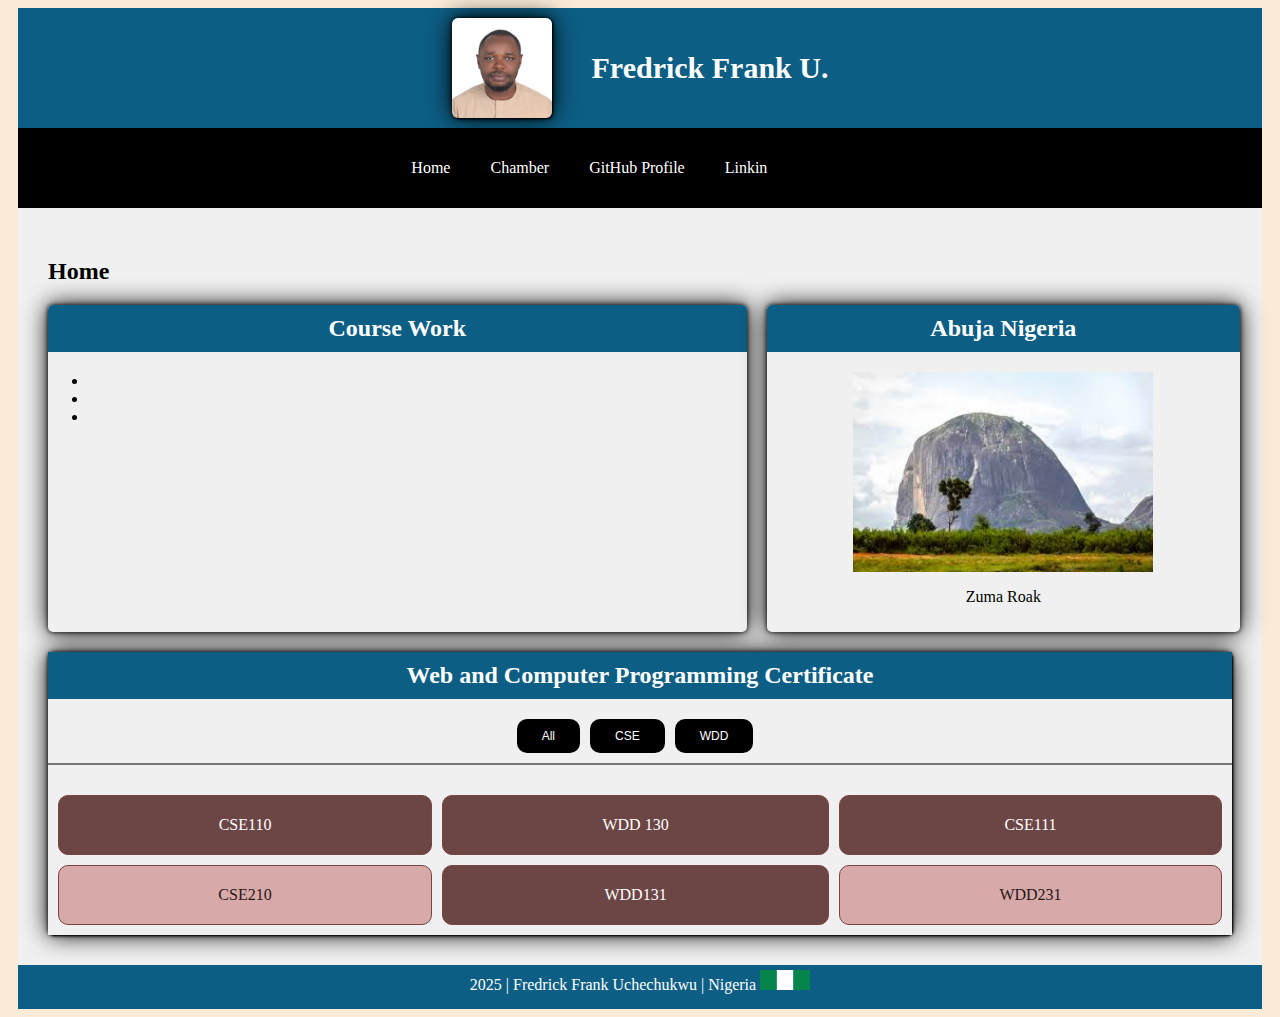
==== index.html @ 6052147d "3rd commit" ====
<!DOCTYPE html>
<html lang="en">
<head>
    <meta charset="UTF-8">
    <meta name="viewport" content="width=device-width, initial-scale=1.0">
    <title>Fredrick Frank U | WDD 231</title>
    <meta name="description" content="Fredrick Frank U | WDD 231">
    <meta name="author" content="Fredrick Frank U">
    <link rel="stylesheet" href="styles/styles.css">
    <link rel="preconnect" href="https://fonts.googleapis.com">
    <link rel="preconnect" href="https://fonts.gstatic.com" crossorigin>
    <link rel="icon" href="images/favicon.ico">
</head>
<body>
    <header>
        <div class="container">
            <img src="images/fred.jpg" alt="Nigeria" >
            <h1 class="title">Fredrick Frank U.</h1>
        </div>
    </header>

    <div class="hamburger-nav">
        <button class="hamburger" id="hamburger">
            <span></span>
            <span></span>
            <span></span>
        </button>
        <nav class="nav" id="nav">
            <ul>
                <li><a href="index.html">Home</a></li>
                <li><a href="#">Chamber</a></li>
                <li><a href="#">GitHub Profile</a></li>
                <li><a href="#">Linkin</a></li>
            </ul>
            <h1 class="h1">Nigeria</h1>
        </nav>
    </div>
    <main>
        <section>
            <h2>Home</h2>
        </section>
        <div class="main-container">
            <div>
                <h2>Course Work</h2>
                <p>
                    <ul>
                        <li></li>
                        <li></li>
                        <li></li>
                    </ul>
                </p>
            </div>
            <div>
                <h2>Abuja Nigeria</h2>
                <img src="images/zuma rock.jpg" alt="Nigeria">
                <p>Zuma Roak</p>
            </div>
        </div>
        <div class="main-container-2">
            <h2>Web and Computer Programming Certificate</h2>
            <div class="btn-menu">
                <ul>
                    <li><button> All</button></li>
                    <li><button>CSE</button></li>
                    <li><button>WDD</button></li>
                </ul>
            </div>
        
            <div class="grid-container">
                <div class="item1">CSE110</div>
                <div class="item2">WDD 130</div>
                <div class="item3">CSE111</div>  
                <div class="item4">CSE210</div>
                <div class="item5">WDD131</div>
                <div class="item6">WDD231</div>
            </div>
        </div>
    </main>
    <footer>
        <p>2025 | Fredrick Frank Uchechukwu | Nigeria <img src="images/nigeria-flag.jpg"></p>
       <p id="last-modified"></p>
    </footer>
    <script src="scripts/scripts.js"></script>
</body>
</html>
---- styles/styles.css ----
body{
    padding: 0 10px 0 10px;
    background-color: antiquewhite;
}
header{
    background-color: #0d5e84;
    color: white;
    padding: 10px;
    text-align: center;
    display: flex;
    justify-content: space-between;  
}

.container {
  display: flex;
  justify-content: center;
  align-items: center;
  margin: auto;
}

.container img {
  width: 100px; /* adjust the image width as needed */
  height: 100px; /* adjust the image height as needed */
  margin-right: 40px; /* add some space between the image and the title */
  box-shadow: 1px 1px 2px black, 0 0 25px rgb(0, 0, 0), 0 0 5px rgb(0, 0, 0);
  border-radius: 6px; /* adjust the border radius as needed */
}

.container .title {
  font-size: 30px; /* adjust the font size as needed */
}


.nav{
    display: flex;
    justify-content: center;
    align-items: center;
    margin: auto;
    background-color: black;
}

.nav ul {
    display: flex;
    flex-direction: row;
    justify-content: space-between;
    list-style: none;
    margin: 0;
    padding: 0;
  }
  
  .nav li {
    flex: 1;
  }
  
  .nav a {
    display: block;
    padding: 20px;
    text-decoration: none;
    color: #fff;
    text-align: center;
    white-space: nowrap;
  }
.nav a:hover {
    color: rgb(201, 202, 102);
    font-weight: 700;
    text-decoration: underline;
}
.hamburger{
    display: none;
  }
main{
    background-color: #f0f0f0;
    padding: 30px;
}

  section {
    text-align: left;
  }
  
  .main-container {
    display: grid;
    grid-template-columns: 59% 40%;
    gap: 20px;
    margin-top: 20px;
  }
  
  .main-container div {
    background-color: #f0f0f0;
    padding: 0px 0px 10px 0px;
    border-radius: 5px;
    max-height: 400px;
    overflow-y: auto; /* add scrollbar if content exceeds max height */
    box-shadow: 0px 0px 0px black, 0 0 25px rgb(0, 0, 0), 0 0 5px rgb(0, 0, 0);
    text-align: center; 

  }
  
  .main-container h2 {
    margin-top: 0;
    color: #ffffff;
    padding: 10px;
    text-align: center;
    background-color: #0d5e84;
  }
  
  .main-container img{
    width: 300px;
    height: 200px;
    border-radius: 0%;
    margin: auto;
    display: block;
  }
  
  .main-container-2 {
    display: grid;
    gap: 20px;
    margin-top: 20px;
    border-radius: 5px;
    box-shadow: 1px 1px 2px black, 0 0 25px rgb(0, 0, 0), 0 0 5px rgb(0, 0, 0);
  }
  
  .main-container-2 h2 {
    margin-top: 0;
    margin-bottom: 0;
    color: #ffffff;
    padding: 10px;
    text-align: center;
    background-color: #0d5e84;
  }
  
  .btn-menu{
    display: flex;
    justify-content: center;
    align-items: center;
    width: 100%;
    padding-bottom: 10px;
    border-bottom: 2px solid rgb(118, 117, 117);
  }
  
  .btn-menu ul {
    display: flex;
    flex-direction: row;
    justify-content: center;
    list-style: none;
    margin: 0;
    padding: 0;
  }
  
  .btn-menu li {
    flex: 1;
    display: flex;
    justify-content: center;
    padding-right: 10px;
  }
  
  .btn-menu a {
    display: block;
    padding: 5px;
    text-decoration: none;
    color: #fff;
    text-align: center;
    white-space: nowrap;
  }
  
  .btn-menu button {
    background-color: #000000; 
    border: none;
    color: white;
    padding: 10px 25px;
    text-align: center;
    text-decoration: none;
    display: inline-block;
    font-size: 12px;
    border-radius: 10px;
  }
  
  .grid-container {
    display: grid;
    grid-template-columns: auto auto auto;  
    grid-gap: 10px;
    background-color: #f0f0f0;
    padding: 10px;
  }
  
  .grid-container > div {
    background-color: rgba(255, 255, 255, 0.8);
    text-align: center;
    padding: 20px 0;
    font-size: 16px;
    border-radius: 10px;
    color: #ffffff
    ;
  }

  .grid-container .item1,
  .grid-container .item2,
  .grid-container .item3,
  .grid-container .item5 {
    background-color: #6c4545;
    border: 1px solid #784545;
  }

  .grid-container .item4,
  .grid-container .item6 {
    background-color: #d8a9a9;
    color: #261616;
    border: 1px solid #784545;
  }
/*foot area style*/
  footer {
    display: block;
    align-items: center;
    justify-content: center;
    margin-top: 0px;
    background-color: #0d5e84;
}
footer img{
    width: 50px;
    height: 20px;
    border-radius: 0%;
    
}
footer p {
    text-align: center;
    color: white;
    margin:0;
    position: relative;
    top: 50%;
    padding: 5px;
}

/* Small screen styles */
@media only screen and (max-width: 768px) {
    /* Override styles for small screens */
    .main-container {
      grid-template-columns: 1fr;
    }
    .hamburger{
        display: block;
      }
      
      .nav.show {
        display: block;
      }
    .main-container div {
      max-height: none;
    }
    
    .nav ul {
      flex-direction: column;
    }
    
    .nav li {
      flex: none;
    }
    
    .grid-container {
      grid-template-columns: 1fr;
    }
    
    footer {
      padding: 10px;
    }
  }
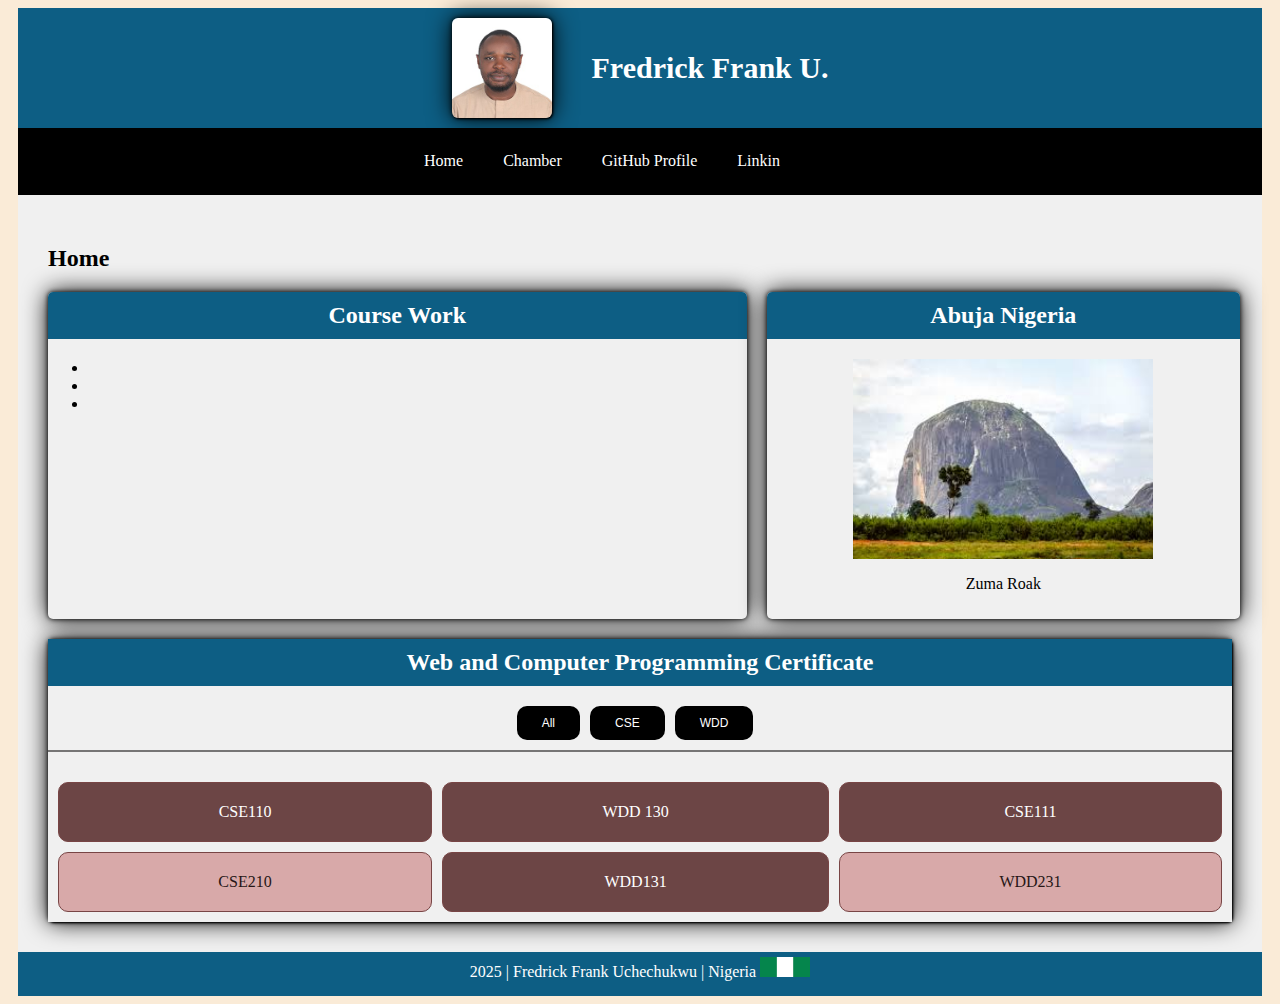
==== commit d0480dc6: "4th commit" ====
--- a/index.html
+++ b/index.html
@@ -32,7 +32,7 @@
                 <li><a href="#">GitHub Profile</a></li>
                 <li><a href="#">Linkin</a></li>
             </ul>
-            <h1 class="h1">Nigeria</h1>
+            <h2 class="h1">Nigeria</h2>
         </nav>
     </div>
     <main>
@@ -42,13 +42,11 @@
         <div class="main-container">
             <div>
                 <h2>Course Work</h2>
-                <p>
                     <ul>
                         <li></li>
                         <li></li>
                         <li></li>
                     </ul>
-                </p>
             </div>
             <div>
                 <h2>Abuja Nigeria</h2>
@@ -77,7 +75,7 @@
         </div>
     </main>
     <footer>
-        <p>2025 | Fredrick Frank Uchechukwu | Nigeria <img src="images/nigeria-flag.jpg"></p>
+        <p>2025 | Fredrick Frank Uchechukwu | Nigeria <img src="images/nigeria-flag.jpg" alt="Nigeria flag"></p>
        <p id="last-modified"></p>
     </footer>
     <script src="scripts/scripts.js"></script>
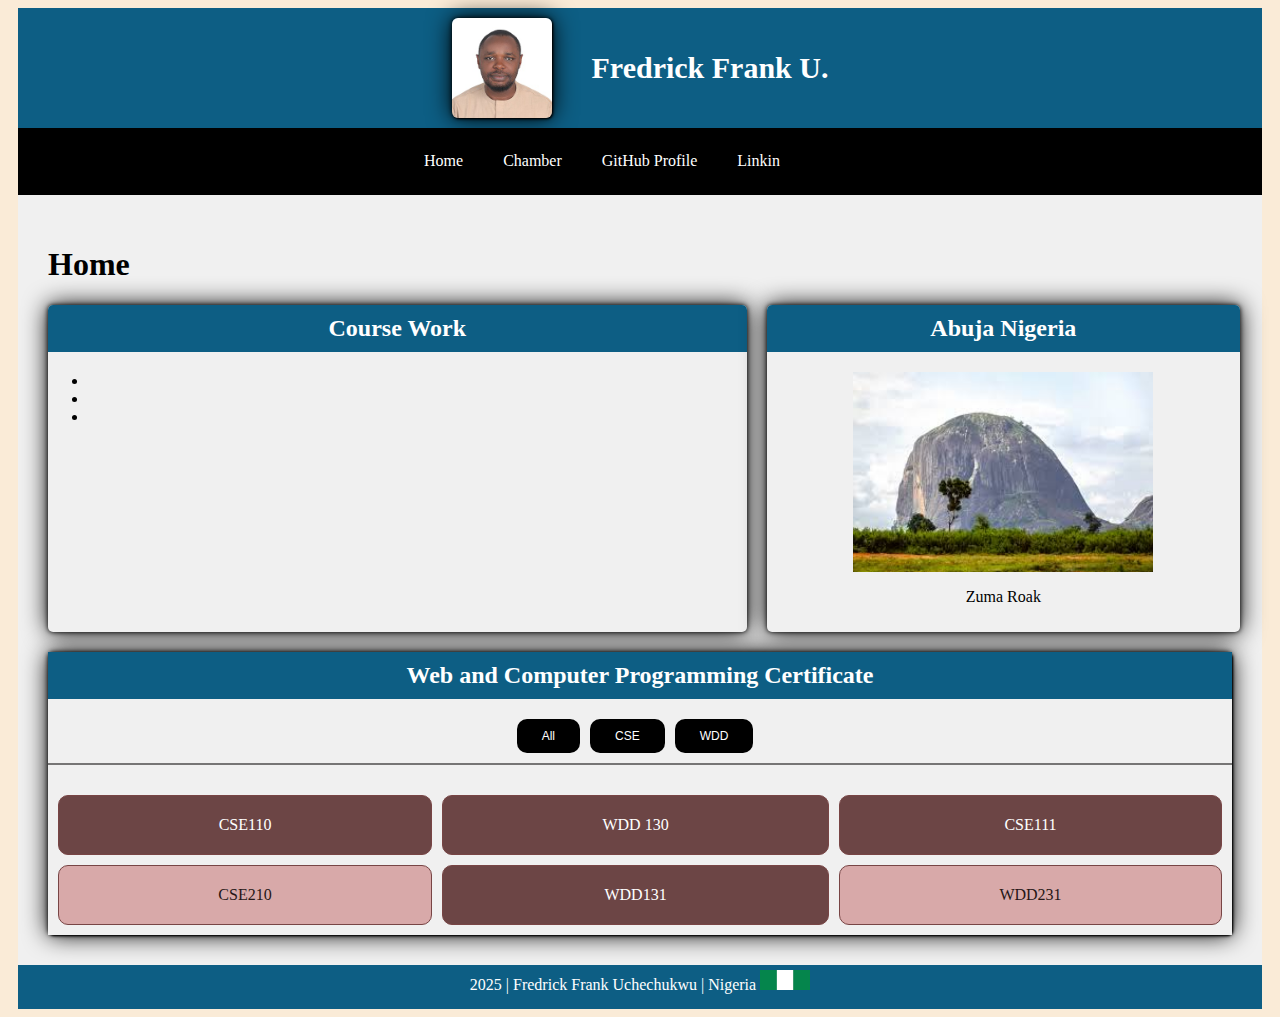
==== commit 0d4cd29b: "6th commit" ====
--- a/index.html
+++ b/index.html
@@ -9,7 +9,7 @@
     <link rel="stylesheet" href="styles/styles.css">
     <link rel="preconnect" href="https://fonts.googleapis.com">
     <link rel="preconnect" href="https://fonts.gstatic.com" crossorigin>
-    <link rel="icon" href="images/favicon.ico">
+    <link href="https://fonts.googleapis.com/css2?family=Open+Sans:wght@400;600;700&display=swap" rel="stylesheet">
 </head>
 <body>
     <header>
@@ -37,7 +37,7 @@
     </div>
     <main>
         <section>
-            <h2>Home</h2>
+            <h1>Home</h1>
         </section>
         <div class="main-container">
             <div>
@@ -50,7 +50,7 @@
             </div>
             <div>
                 <h2>Abuja Nigeria</h2>
-                <img src="images/zuma rock.jpg" alt="Nigeria">
+                <img src="images/zuma-rock.jpg" alt="Nigeria">
                 <p>Zuma Roak</p>
             </div>
         </div>
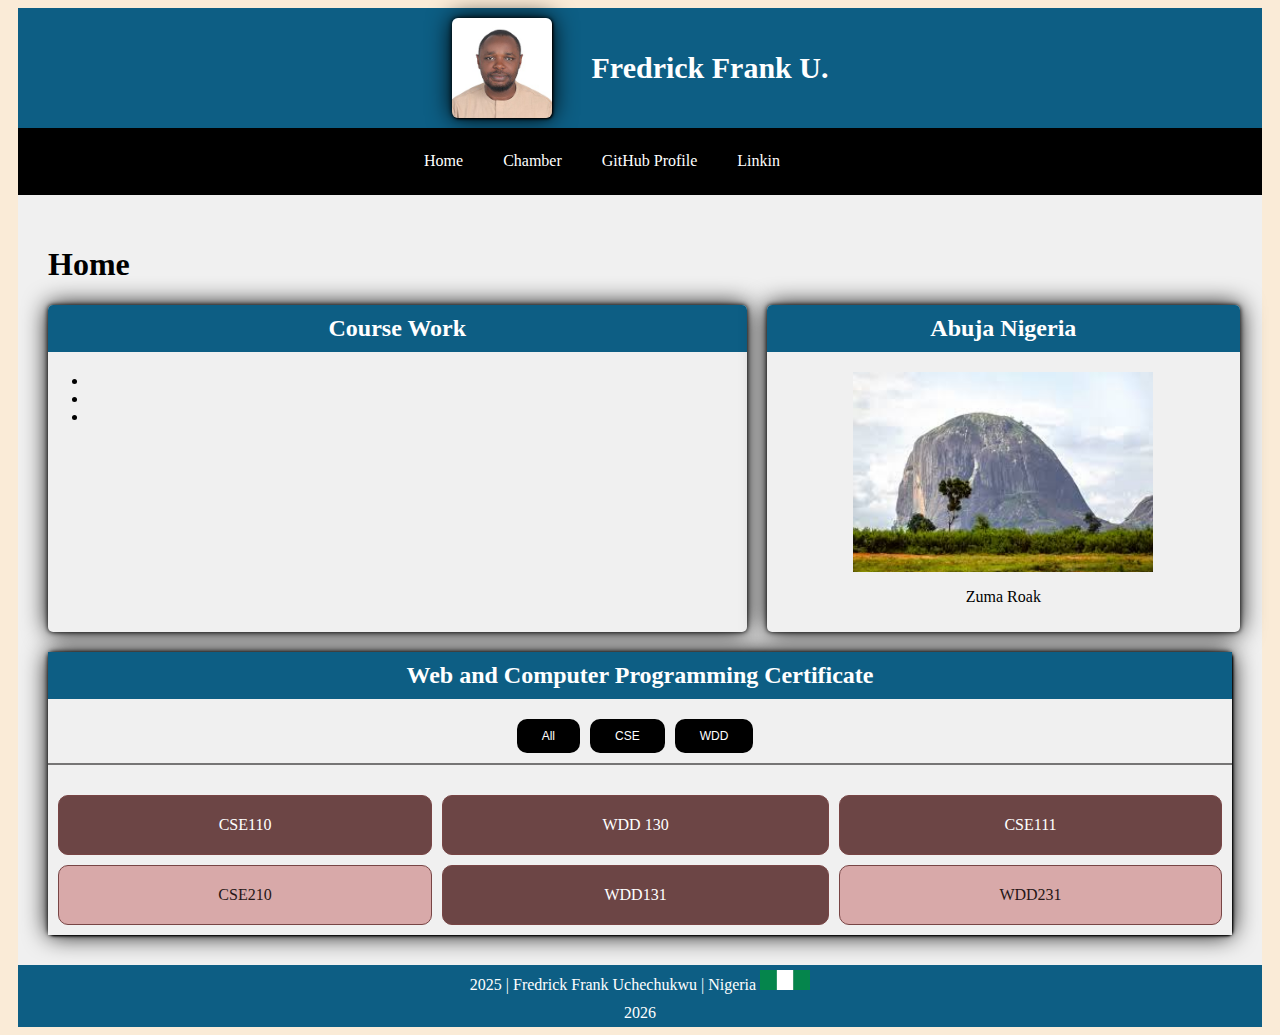
==== commit 3262a222: "8th commit" ====
--- a/index.html
+++ b/index.html
@@ -39,7 +39,7 @@
         <section>
             <h1>Home</h1>
         </section>
-        <div class="main-container">
+        <section class="main-container">
             <div>
                 <h2>Course Work</h2>
                     <ul>
@@ -53,26 +53,26 @@
                 <img src="images/zuma-rock.jpg" alt="Nigeria">
                 <p>Zuma Roak</p>
             </div>
-        </div>
-        <div class="main-container-2">
+        </section>
+        <section class="main-container-2">
             <h2>Web and Computer Programming Certificate</h2>
             <div class="btn-menu">
                 <ul>
-                    <li><button> All</button></li>
-                    <li><button>CSE</button></li>
-                    <li><button>WDD</button></li>
+                    <li><button id="all-btn">All</button></li>
+                    <li><button id="cse-btn">CSE</button></li>
+                    <li><button id="wdd-btn">WDD</button></li>
                 </ul>
             </div>
         
             <div class="grid-container">
-                <div class="item1">CSE110</div>
-                <div class="item2">WDD 130</div>
-                <div class="item3">CSE111</div>  
-                <div class="item4">CSE210</div>
-                <div class="item5">WDD131</div>
-                <div class="item6">WDD231</div>
+                <div class="item1 cse">CSE110</div>
+                <div class="item2 wdd">WDD 130</div>
+                <div class="item3 cse">CSE111</div>  
+                <div class="item4 cse">CSE210</div>
+                <div class="item5 wdd">WDD131</div>
+                <div class="item6 wdd">WDD231</div>
             </div>
-        </div>
+        </section>
     </main>
     <footer>
         <p>2025 | Fredrick Frank Uchechukwu | Nigeria <img src="images/nigeria-flag.jpg" alt="Nigeria flag"></p>
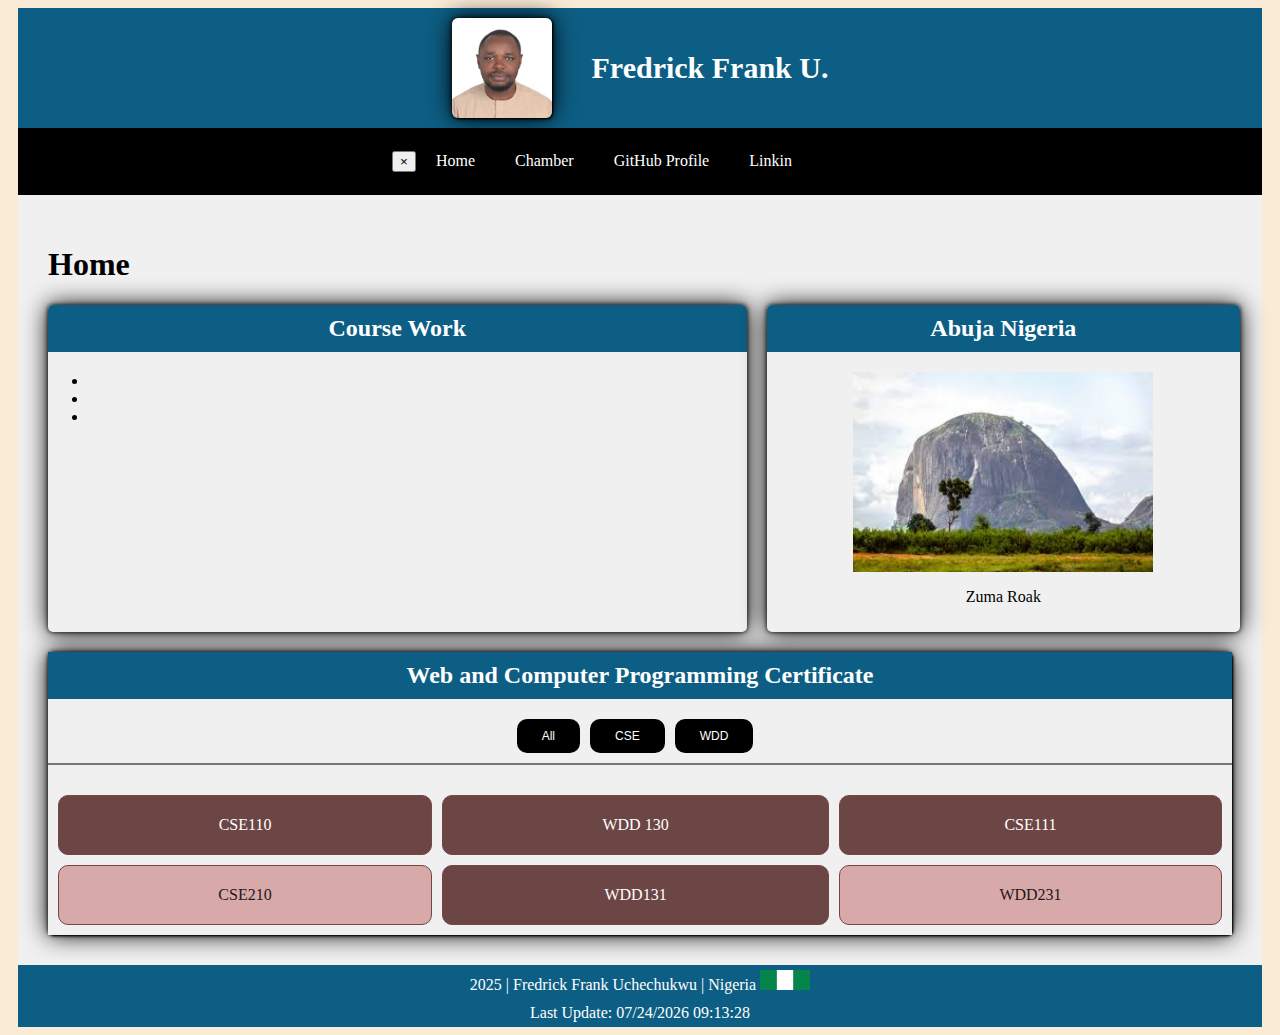
==== commit 015c1f22: "10th commit" ====
--- a/index.html
+++ b/index.html
@@ -26,6 +26,7 @@
             <span></span>
         </button>
         <nav class="nav" id="nav">
+        <button class="close-btn" id="close-btn">&times;</button>
             <ul>
                 <li><a href="index.html">Home</a></li>
                 <li><a href="#">Chamber</a></li>
--- a/styles/styles.css
+++ b/styles/styles.css
@@ -235,8 +235,46 @@
     .main-container {
       grid-template-columns: 1fr;
     }
-    .hamburger{
+    .hamburger-nav {
+        display: flex;
+        flex-direction: row;
+        align-items: center;
+      }
+      
+      .hamburger {
+        background: none;
+        border: none;
+        cursor: pointer;
+        display: flex;
+        flex-direction: column;
+        gap: 5px;
+        position: absolute;
+        top: 10px;
+        right: 10px;
+      }
+      
+      .hamburger span {
         display: block;
+        width: 35px;
+        height: 4px;
+        background: #ffffff;
+        transition: transform 0.3s ease;
+    }
+    .hamburger.active span:nth-child(1) {
+        transform: translateY(9px) rotate(45deg);
+    }
+    
+    .hamburger.active span:nth-child(2) {
+        opacity: 0;
+    }
+    
+    .hamburger.active span:nth-child(3) {
+        transform: translateY(-9px) rotate(-45deg);
+    }
+      .nav {
+        display: none;
+        flex-direction: column;
+        align-items: center;
       }
       
       .nav.show {
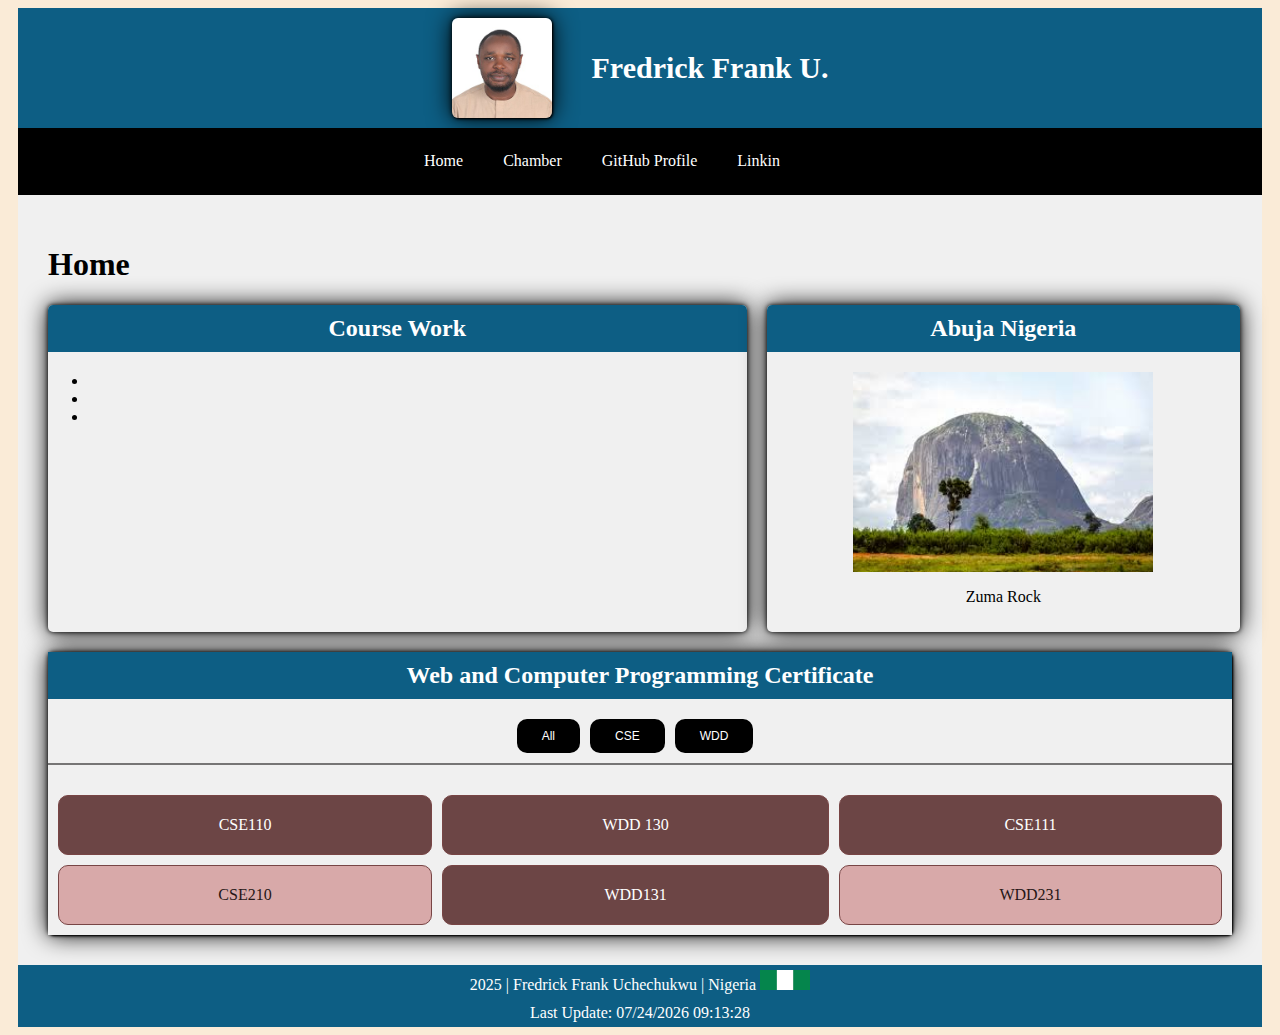
==== commit c9561157: "Update index.html" ====
--- a/index.html
+++ b/index.html
@@ -52,7 +52,7 @@
             <div>
                 <h2>Abuja Nigeria</h2>
                 <img src="images/zuma-rock.jpg" alt="Nigeria">
-                <p>Zuma Roak</p>
+                <p>Zuma Rock</p>
             </div>
         </section>
         <section class="main-container-2">
--- a/styles/styles.css
+++ b/styles/styles.css
@@ -65,9 +65,11 @@
     font-weight: 700;
     text-decoration: underline;
 }
-.hamburger{
+.hamburger,
+.close-btn {
     display: none;
   }
+
 main{
     background-color: #f0f0f0;
     padding: 30px;
@@ -277,6 +279,10 @@
         align-items: center;
       }
       
+      .close-btn {
+        display: block;
+      }
+    
       .nav.show {
         display: block;
       }
